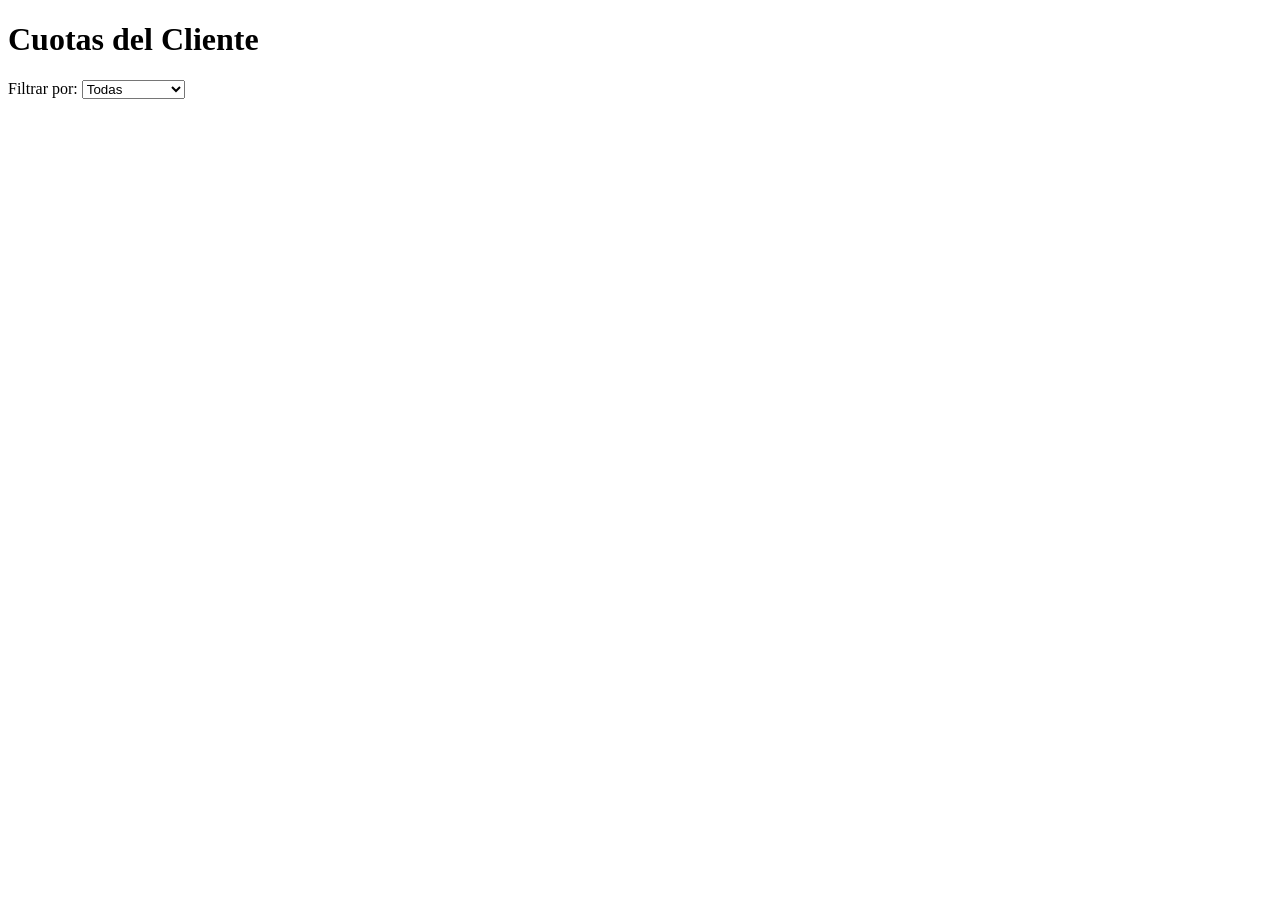
==== frontend/index.html @ afd1ba7b "Add initial implementation of payment page with payment methods and form structure" ====
<!DOCTYPE html>
<html lang="es">
<head>
  <meta charset="UTF-8" />
  <title>Gestión de Cuotas</title>
  <link rel="stylesheet" href="../css/index.css" />
</head>
<body>
  <h1>Cuotas del Cliente</h1>

  <div class="filtros">
    <label>Filtrar por:</label>
    <select id="filtroFecha">
      <option value="todas">Todas</option>
      <option value="hoy">Vencen Hoy</option>
      <option value="semana">Esta Semana</option>
      <option value="mes">Este Mes</option>
      <option value="anio">Este Año</option>
    </select>
  </div>

  <div id="tablaCuotas"></div>

  <script src="../js/index.js"></script>
</body>
</html>
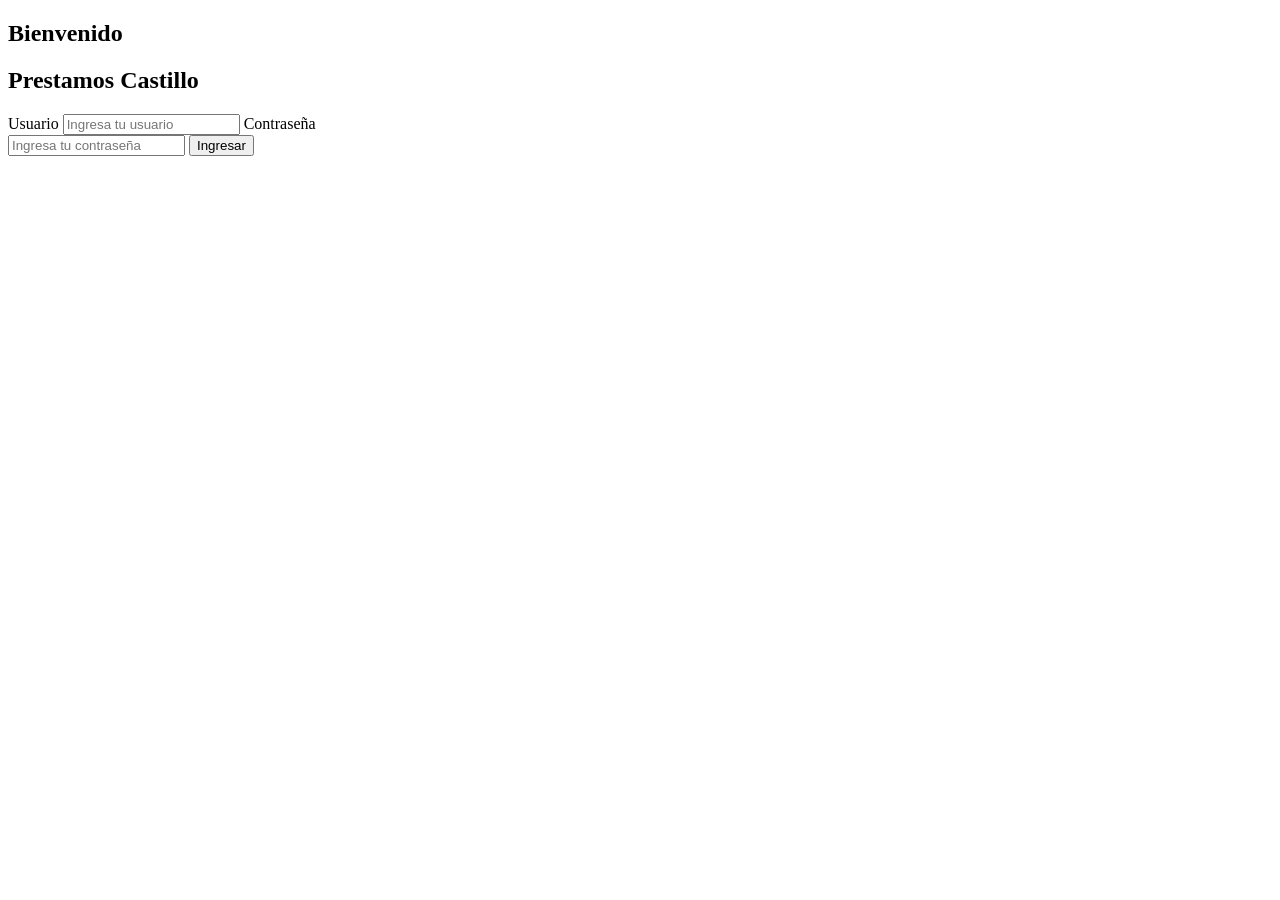
==== commit 6f5546a4: "ULTIMOS RETOQUES" ====
--- a/frontend/index.html
+++ b/frontend/index.html
@@ -3,8 +3,15 @@
 <head>
   <meta charset="UTF-8" />
   <title>Gestión de Cuotas</title>
+  <script>
+    const token = sessionStorage.getItem("token");
+    if (!token) {
+      window.location.href = "login.html";
+    }
+  </script>
   <link rel="stylesheet" href="../css/index.css" />
 </head>
+<button onclick="window.location.href='inicio.html'" class="btn-atras">← Atrás</button>
 <body>
   <h1>Cuotas del Cliente</h1>
 
